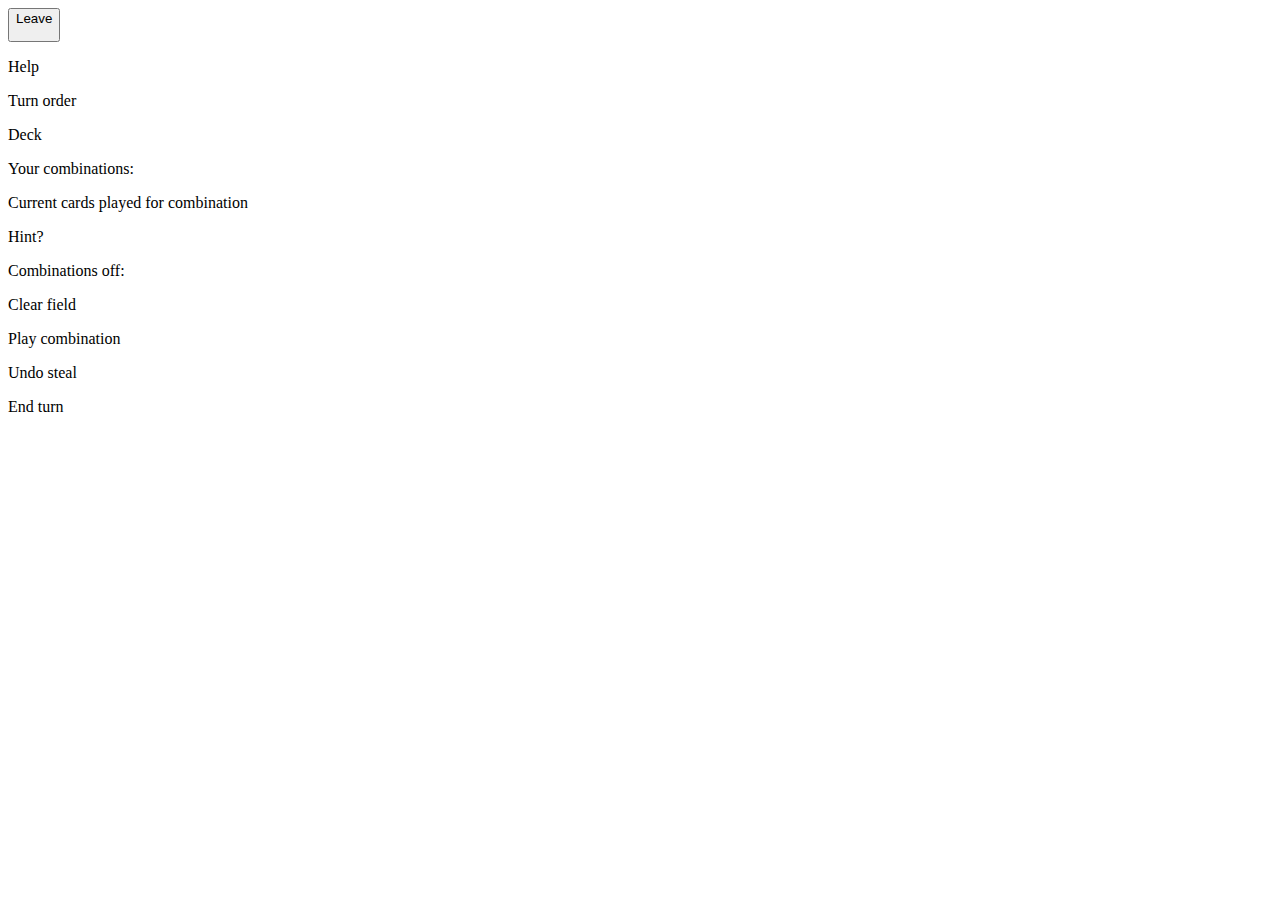
==== interface.html @ 0713a632 "Dit is het begin van de interface. Het bevat alle divjes met eventueel buttons. Aan deze buttons moe" ====
<!DOCTYPE HTML>
<html>
<head>
<link rel="shortcut icon" type="image/x-icon" href="flagitalie.ico" /> 
<link rel="stylesheet" type="text/css" href="cssspel.css" />

<div id="Leave" >

	<button id="Leave" onclick="myFunction()">Leave</p>

	<script>
	function myFunction() {
    document.getElementById("Leave").innerHTML = "LEAVE!";
	}
</script>

</div> 

<div id="Help" >
<p>Help</p>
</div> 

<div id="TurnOrder" >
<p>Turn order</p>
</div> 

<div id="Deck" >
<p>Deck</p>
</div> 

<div id="Combination" >
<p>Your combinations:</p>
</div> 

<div id="Cards" >
<p>Current cards played for combination</p>
</div> 

<div id="Hand" ></div> 

<div id="Hint" >
<p>Hint?</p>
</div> 

<div id="Combinationsoff" >
<p>Combinations off:</p>
</div> 

<div id="Player2" ></div> 

<div id="Player3" ></div> 

<div id="Player4" ></div> 

<div id="Player5" ></div> 

<div id="Player6" ></div> 

<div id="Clear" >
<p>Clear field</p>
</div> 

<div id="Play" >
<p>Play combination</p>
</div> 

<div id="Undo" >
<p>Undo steal</p>
</div> 

<div id="End" >
<p>End turn</p>
</div> 


</body>

</html>
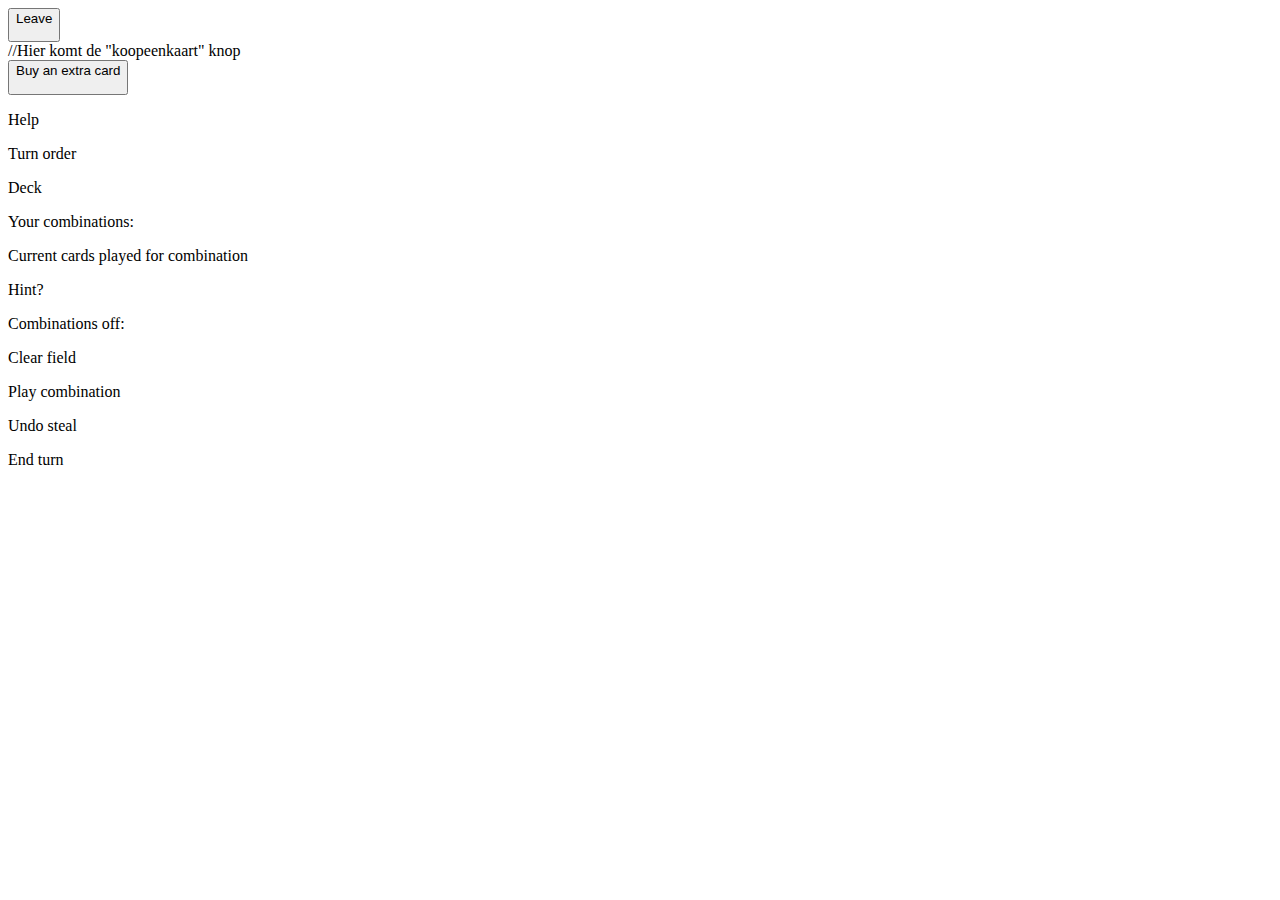
==== commit ac61b88a: "Update interface.html" ====
--- a/interface.html
+++ b/interface.html
@@ -15,6 +15,21 @@
 </script>
 
 </div> 
+
+//Hier komt de "koopeenkaart" knop
+<div id="Buycard" >
+	
+	<button id="Buycard" onclick="Getacard()"<p>Buy an extra card<p>
+	
+	<script>
+	function getacard(score) {
+	var score = []
+	var score.new = score[key] -= 1;
+	drawCard(deck);
+	}
+	</script>
+	
+	</div>
 
 <div id="Help" >
 <p>Help</p>
@@ -75,4 +90,4 @@
 
 </body>
 
-</html>+</html>
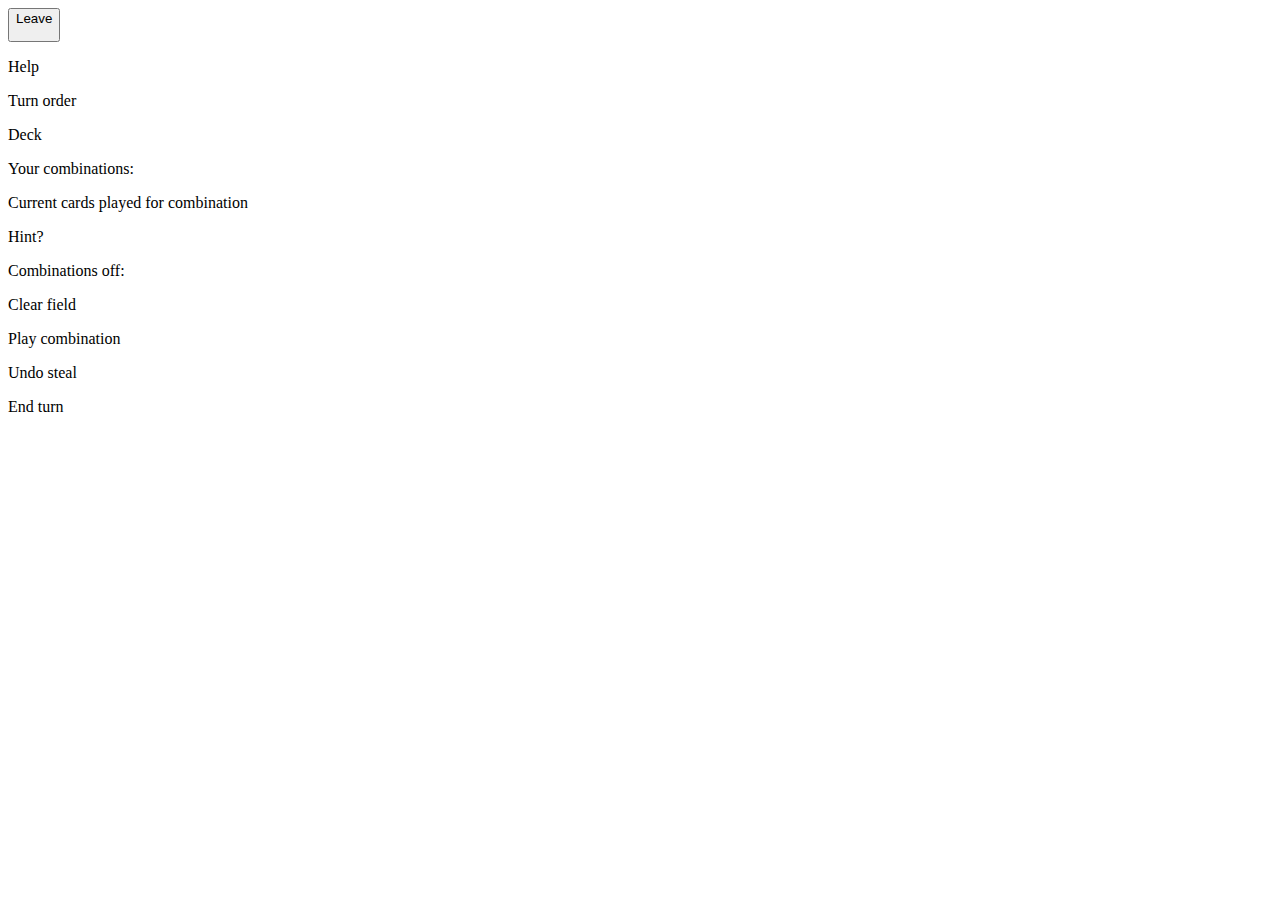
==== commit dd15db0e: "Update interface.html" ====
--- a/interface.html
+++ b/interface.html
@@ -16,20 +16,6 @@
 
 </div> 
 
-//Hier komt de "koopeenkaart" knop
-<div id="Buycard" >
-	
-	<button id="Buycard" onclick="Getacard()"<p>Buy an extra card<p>
-	
-	<script>
-	function getacard(score) {
-	var score = []
-	var score.new = score[key] -= 1;
-	drawCard(deck);
-	}
-	</script>
-	
-	</div>
 
 <div id="Help" >
 <p>Help</p>
